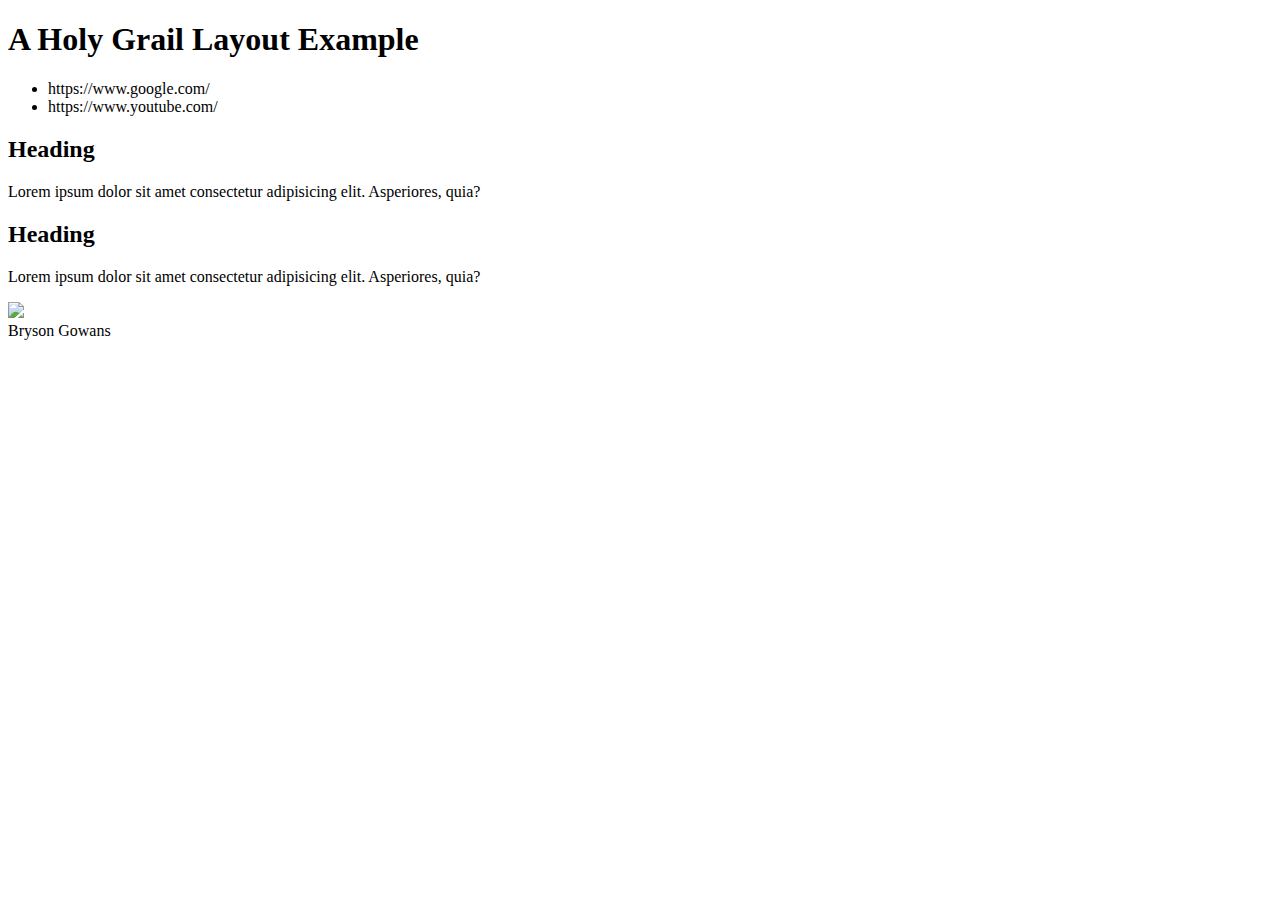
==== week02/holygrail.html @ 162e6042 "holy grail added" ====
<!DOCTYPE html>
<html lang="en-US">
    <head>
        <meta charset="utf-8">
        <meta name="viewport" content="width=device-width, initial-scale=1.0">
        <title>Bryson Gowans | WDD 130</title>
        <meta name="description" content="A common layout example on the web called the 'holy grail' layout.">
        <meta name="author" content="Bryson Gowans">
    </head>
    <body>
        <header>
            <h1>A Holy Grail Layout Example</h1>
            <nav>
                <ul>
                    <li>https://www.google.com/</li>
                    <li>https://www.youtube.com/</li>
                </ul>
            </nav>
        </header>
        <main>
            <section>
                <h2>Heading</h2>
                <p>Lorem ipsum dolor sit amet consectetur adipisicing elit. Asperiores, quia?</p>
            </section>
            <section>
                <h2>Heading</h2>
                <p>Lorem ipsum dolor sit amet consectetur adipisicing elit. Asperiores, quia?</p>
            </section>
        </main>
        <aside>
            <img src="https://content.churchofjesuschrist.org/templesldsorg/bc/Temples/photo-galleries/aba-nigeria/320x200/aba-nigeria-temple-lds-1636397-wallpaper.jpg" width="200">
        </aside>
        <footer>
            Bryson Gowans
        </footer>
    </body>
</html>
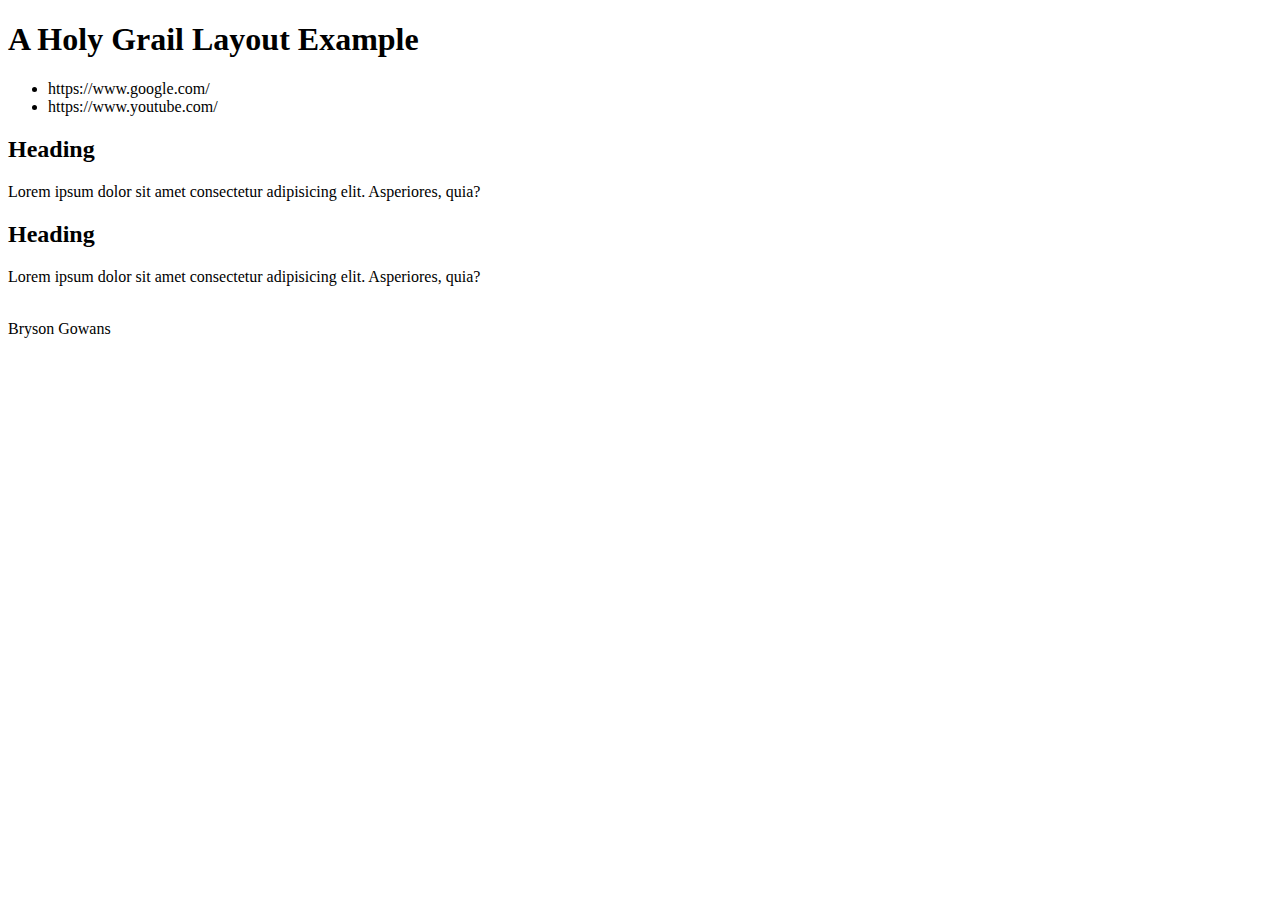
==== commit a142fec6: "modified holy grail" ====
--- a/week02/holygrail.html
+++ b/week02/holygrail.html
@@ -28,7 +28,7 @@
             </section>
         </main>
         <aside>
-            <img src="https://content.churchofjesuschrist.org/templesldsorg/bc/Temples/photo-galleries/aba-nigeria/320x200/aba-nigeria-temple-lds-1636397-wallpaper.jpg" width="200">
+            <img src="https://content.churchofjesuschrist.org/templesldsorg/bc/Temples/photo-galleries/aba-nigeria/320x200/aba-nigeria-temple-lds-1636397-wallpaper.jpg" alt="" width="200">
         </aside>
         <footer>
             Bryson Gowans
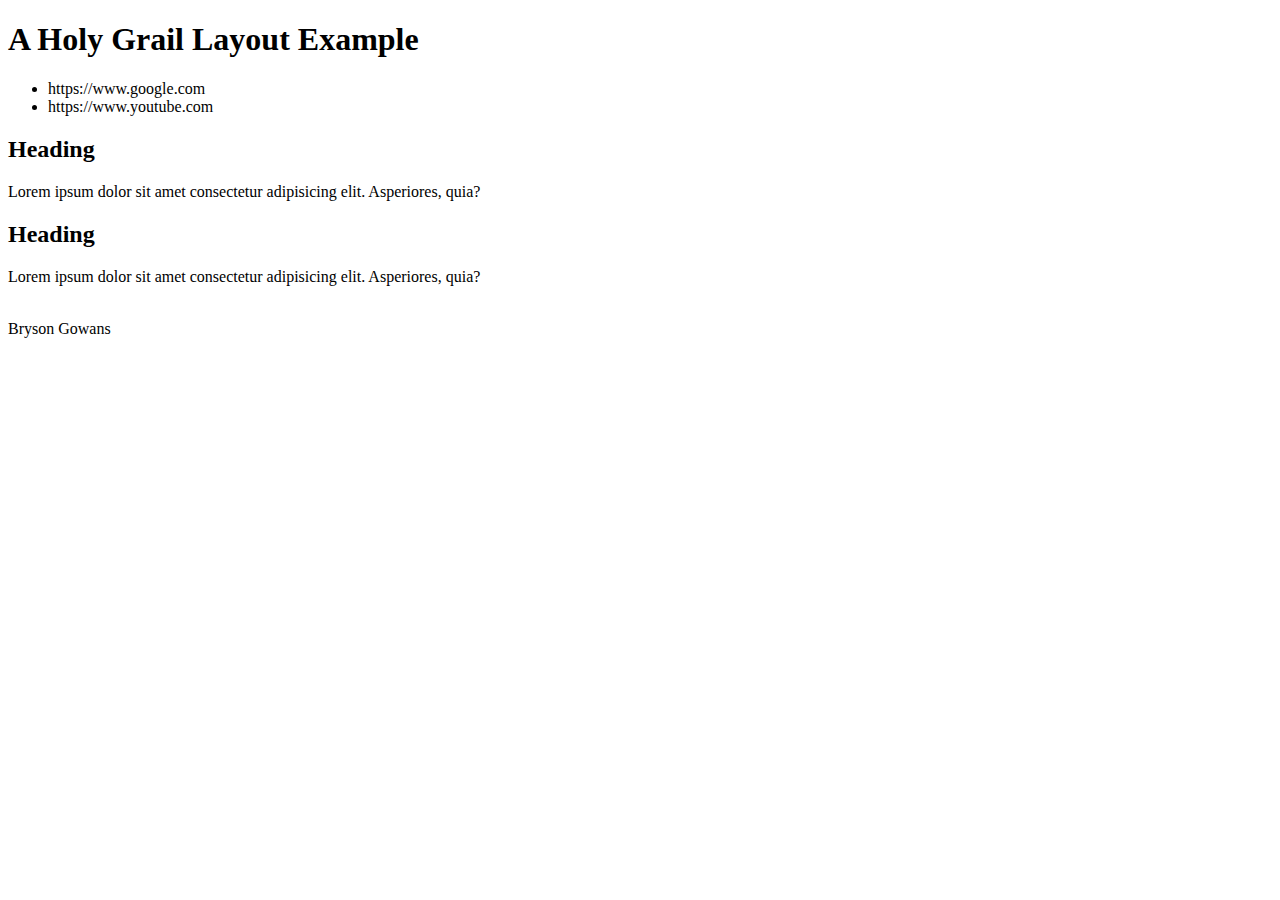
==== commit 5f03959d: "sync holy grail" ====
--- a/week02/holygrail.html
+++ b/week02/holygrail.html
@@ -10,13 +10,17 @@
     <body>
         <header>
             <h1>A Holy Grail Layout Example</h1>
-            <nav>
-                <ul>
-                    <li>https://www.google.com/</li>
-                    <li>https://www.youtube.com/</li>
-                </ul>
-            </nav>
         </header>
+        <nav>
+            <ul>
+                <li>
+                    <a>https://www.google.com</a>
+                </li>
+                <li>
+                    <a>https://www.youtube.com</a>
+                </li>
+            </ul>
+        </nav>
         <main>
             <section>
                 <h2>Heading</h2>
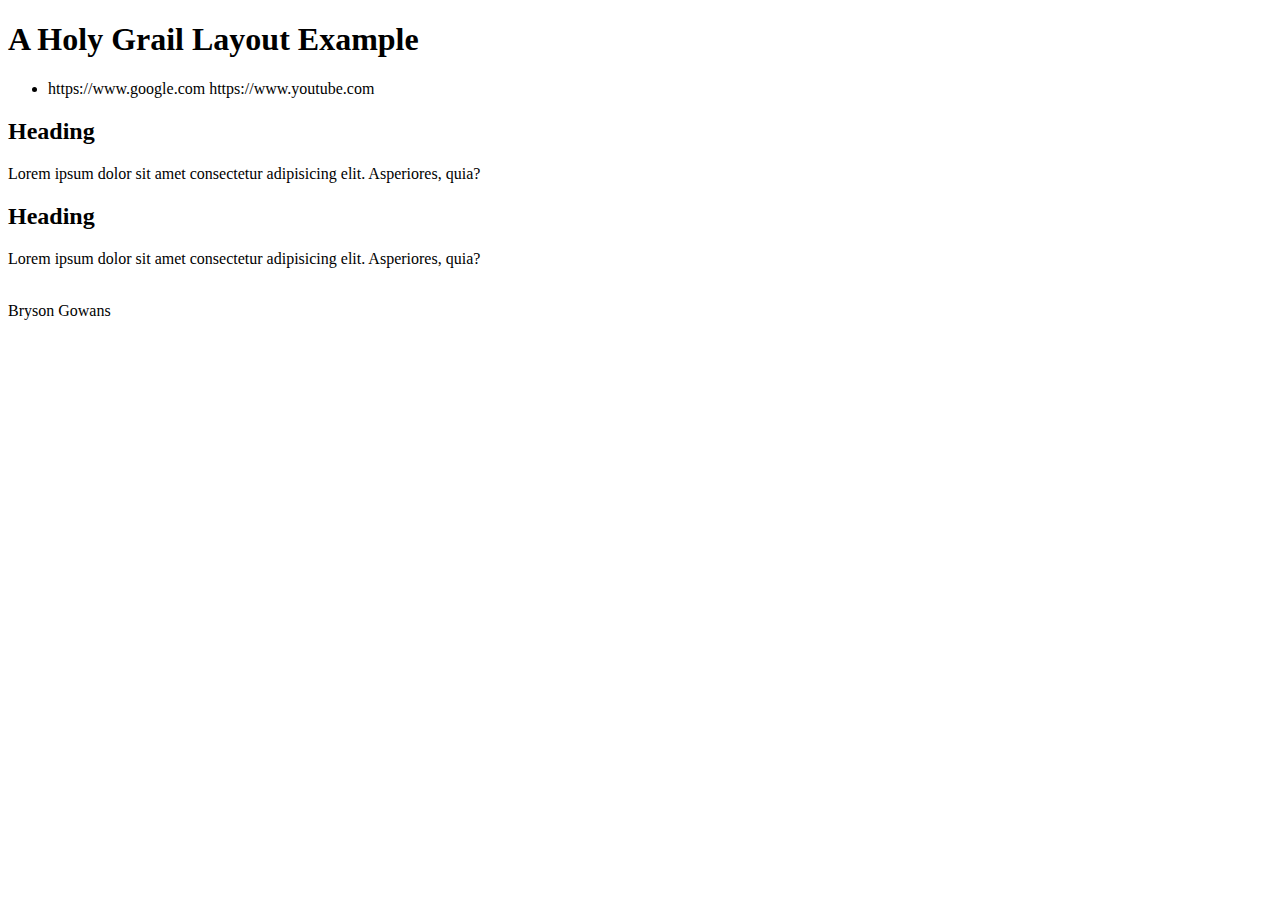
==== commit e5a1a7cb: "modify and sync holy grail" ====
--- a/week02/holygrail.html
+++ b/week02/holygrail.html
@@ -15,8 +15,6 @@
             <ul>
                 <li>
                     <a>https://www.google.com</a>
-                </li>
-                <li>
                     <a>https://www.youtube.com</a>
                 </li>
             </ul>
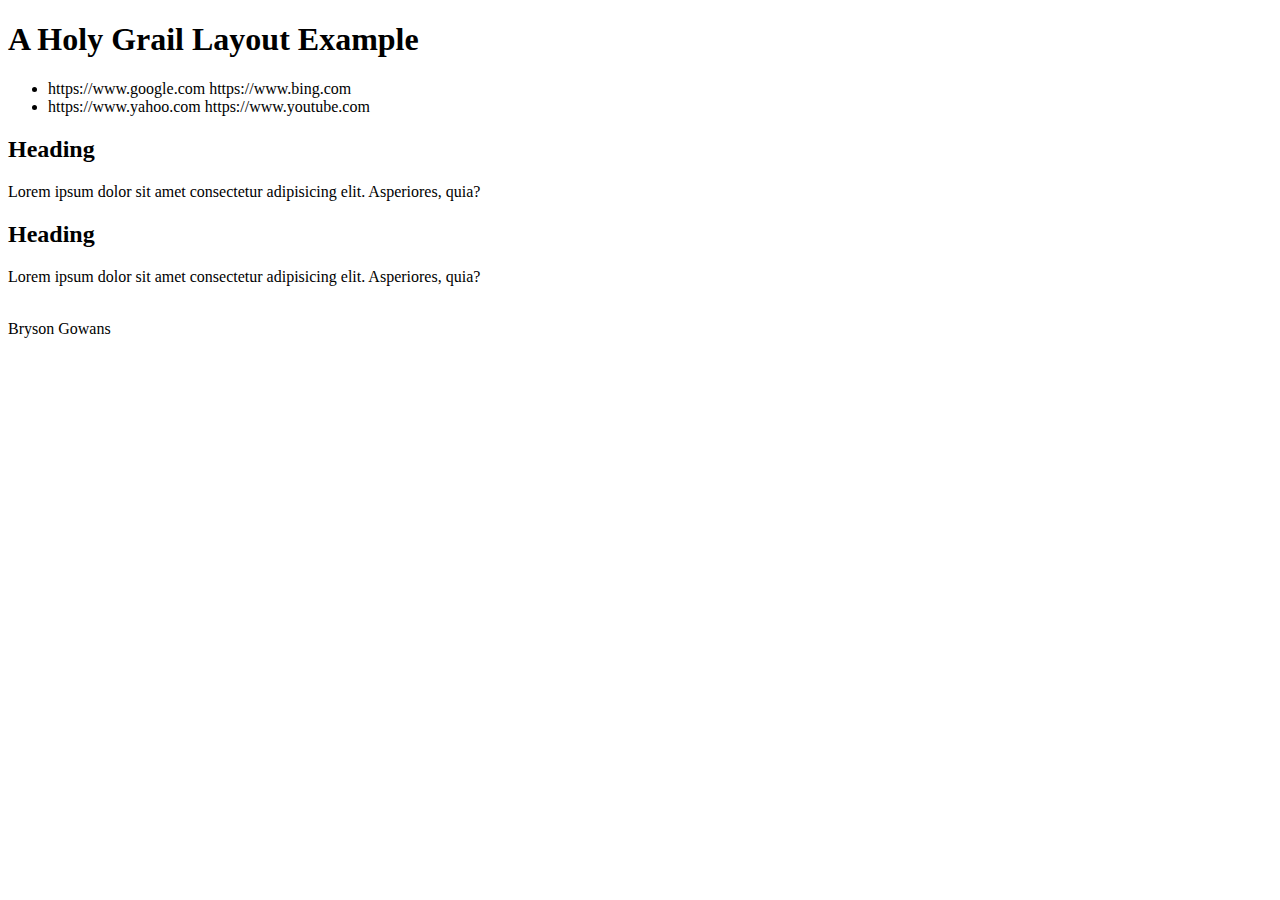
==== commit 4343b477: "modify and sync holy grail" ====
--- a/week02/holygrail.html
+++ b/week02/holygrail.html
@@ -15,6 +15,10 @@
             <ul>
                 <li>
                     <a>https://www.google.com</a>
+                    <a>https://www.bing.com</a>
+                </li>
+                <li>
+                    <a>https://www.yahoo.com</a>
                     <a>https://www.youtube.com</a>
                 </li>
             </ul>
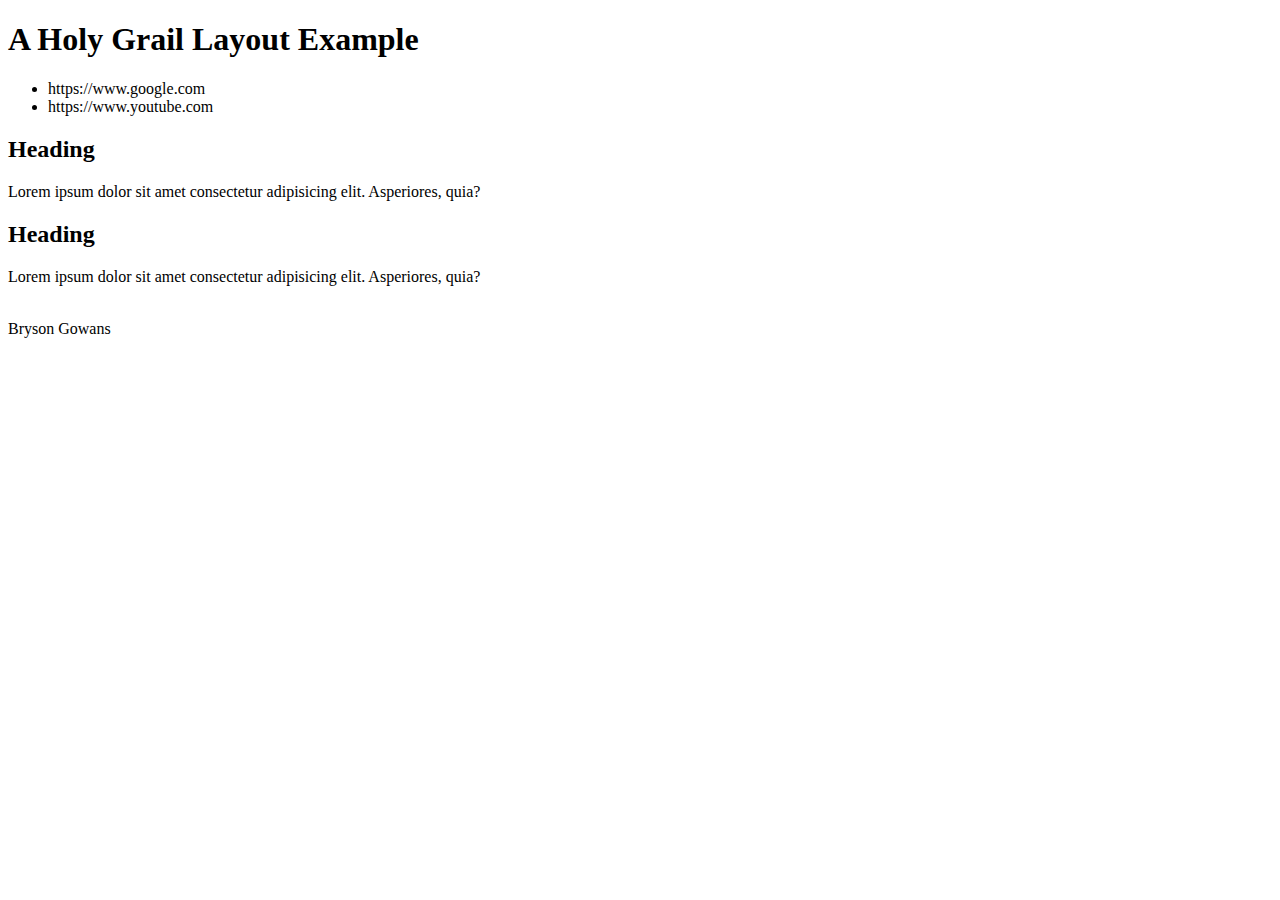
==== commit 8a4e1f66: "modify and sync holy grail" ====
--- a/week02/holygrail.html
+++ b/week02/holygrail.html
@@ -15,10 +15,8 @@
             <ul>
                 <li>
                     <a>https://www.google.com</a>
-                    <a>https://www.bing.com</a>
                 </li>
                 <li>
-                    <a>https://www.yahoo.com</a>
                     <a>https://www.youtube.com</a>
                 </li>
             </ul>
